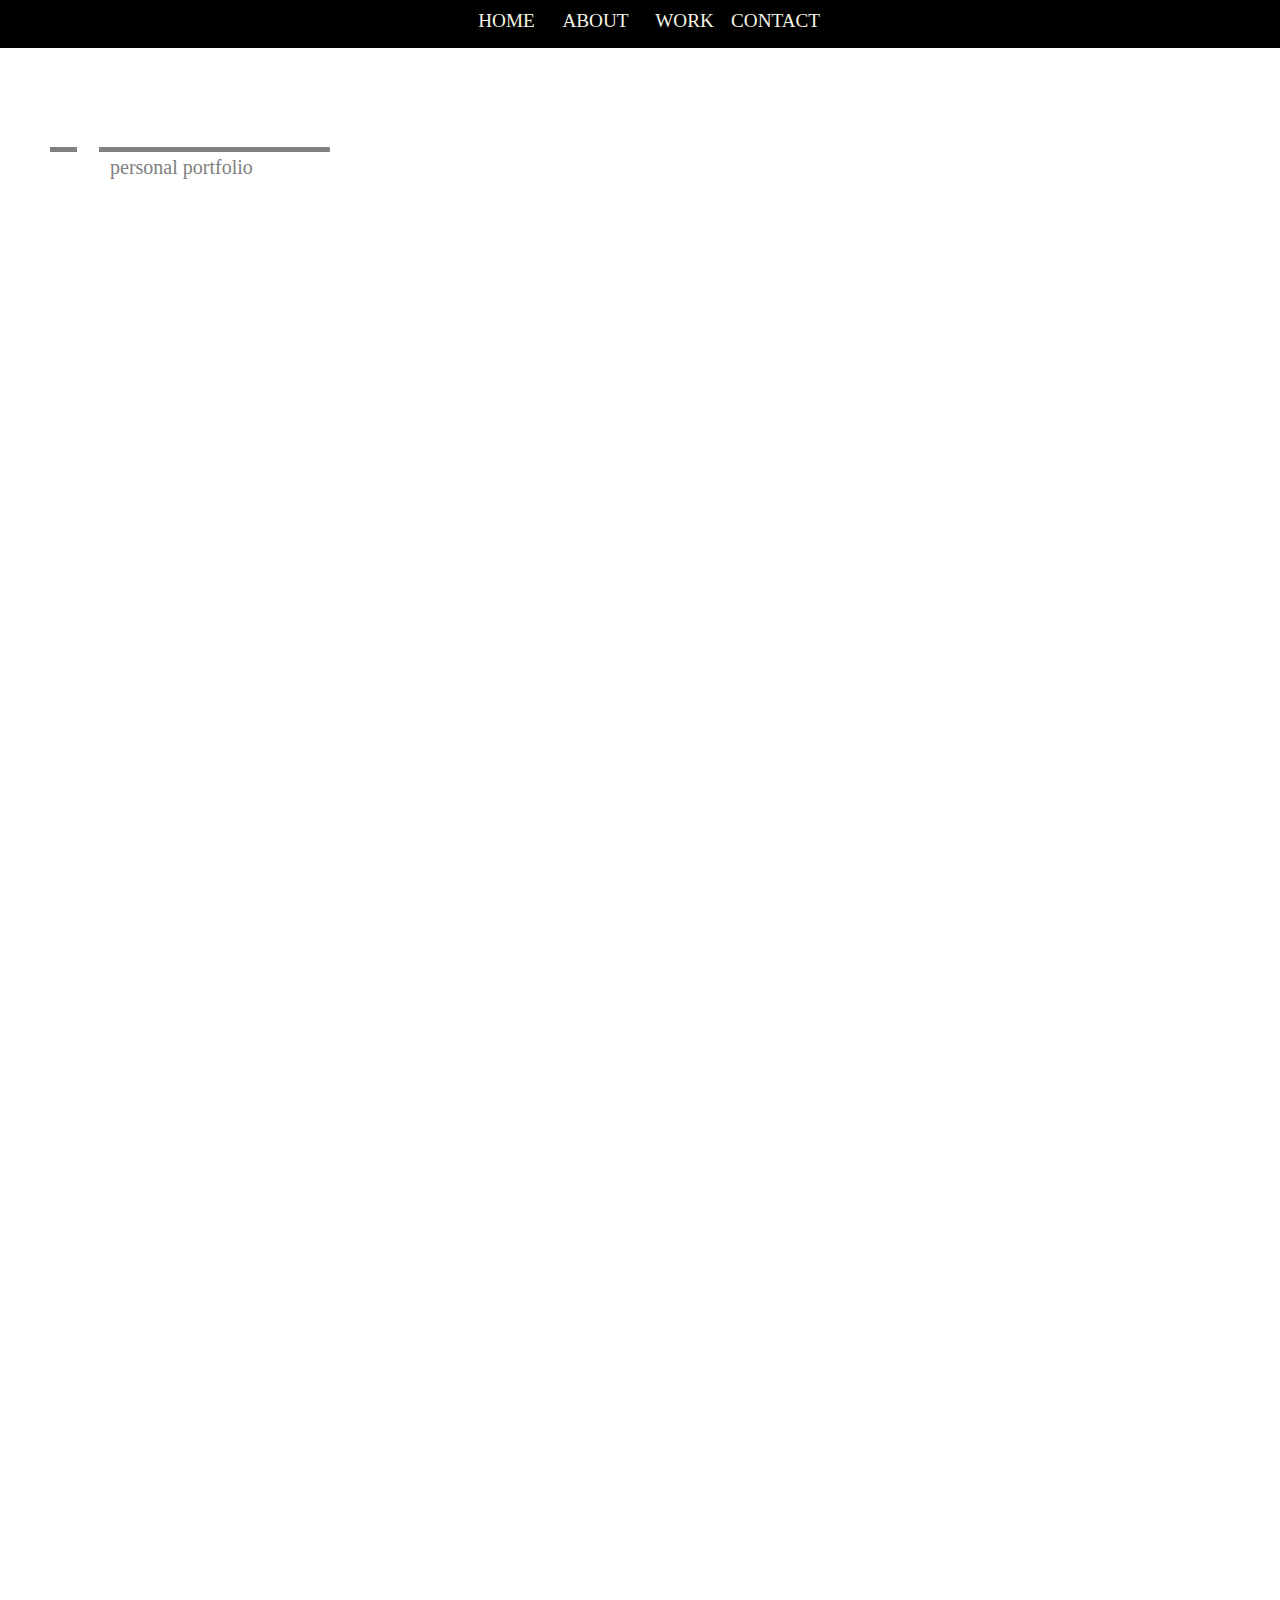
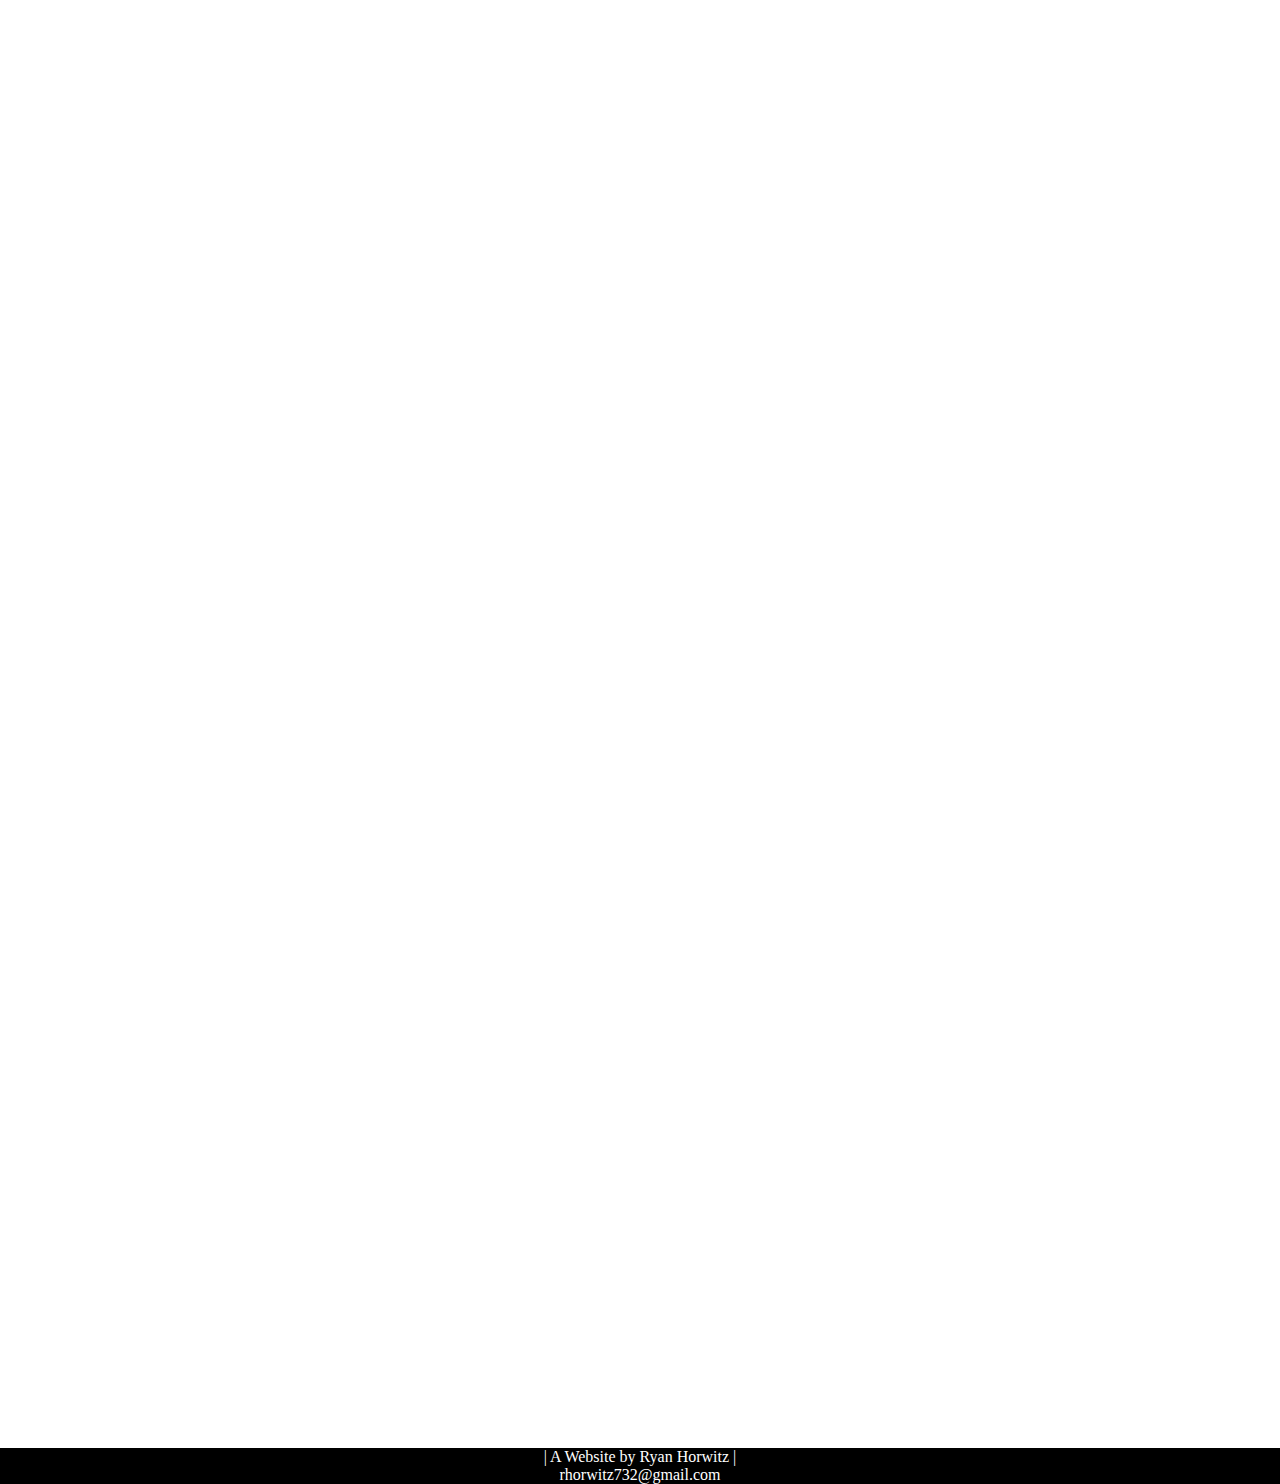
==== index.html @ 4a08b819 "Add files via upload" ====
<!DOCTYPE html>
<html lang="en">

<head>
	<meta charset="UTF-8">
    <meta name="viewport" content="width=device-width, initial-scale=1.0">
    <meta http-equiv="X-UA-Compatible" content="ie=edge">
    <title>Ryan Horwitz Portfolio</title>
    <link rel="stylesheet" href="style.css">
    <script src="https://ajax.googleapis.com/ajax/libs/jquery/1.7.1/jquery.min.js"></script>
	<script src="index.js"></script>
</head>

<body>
<nav class="navMenu">
      <a href="#home">Home</a>
      <a href="#about">About</a>
      <a href="#work">Work</a>
      <a href="#contact">Contact</a>
      <div class="dot"></div>
</nav>
	

<div id="home">
 <p class="header">Ryan Horwitz</p>
 <p class="personal">personal portfolio</p>
</div>

<div id="about">
 <p class="aboutme fade">About Me</p>
 <div class="aboutdes fade"><p>I am currently a senior at Fitchburg State University studying Computer Information Systems while also minoring in Computer Science. I grew up in the town of Medfield, Massachusetts and when I reached the age of fourteen I laid my hands on my first very own computer. It took me only one year to get into coding video games where I self taught myself Java and C++. For the following years to present, I have been increasing my knowledge across all platforms extensively to be able to apply them in a workplace scenario. I am looking to pursue a job in the Information Systems field.
 </p>
 <a href="about.html"><button class="button">Veiw More</button></a>
 </div>
 
 </div>

<div id="work">
	<p class="mywork fade">My Work</p>
	<div class="worktext fade">
		<table>
			<tr>
				<td class="td"><a href="Documents/6G-Report.pdf" target="_blank"><img src="images/icon1.png"></a> 6G and Beyond Report</td>
				<td><a href="Documents/SAD-Milestone-1.pdf" target="_blank"><img src="images/icon1.png"></a> System Analysis & Design: Milestone 1</td>
			  </tr>
</table>
<a href="work.html"><button class="button button1">Veiw More</button></a>
	</div>
</div>


<div id="contact">
<p class="contactme fade">Contact Me</p>

<div class="container fade">
  <form action="/action_page.php">
    <label for="fname">Full Name</label>
    <input type="text" id="fname" name="fullname" placeholder="Your full name..">

    <label for="lname">Reason for contacting</label>
    <input type="text" id="reasonfor" name="reason" placeholder="Your reason for contacting..">

    <label for="subject">Subject</label>
    <textarea id="subject" name="subject" placeholder="Write something.." style="height:200px"></textarea>

    <input type="submit" value="Submit">
  </form>
</div>

</div>


</body>

<footer>
  <p>| A Website by Ryan Horwitz |<br>
  rhorwitz732@gmail.com</p>
</footer>


</html>
---- style.css ----
@import url("https://fonts.googleapis.com/css2?family=Montserrat:wght@400;500;600;700&display=swap");
* {
  margin: 0;
  padding: 0;
  -webkit-box-sizing: border-box;
  box-sizing: border-box;
}

#home {
  background: url(images/workhard.jpg);
  height: 750px;
  background-position: left top;
  background-size: 100% 100%;
}

#about {
  background: url(images/boardb.jpg);
  height: 750px;
  background-position: left top;
  background-size: 100% 100%;
}

#work {
  background: url(images/codeb.jpg);
  height: 750px;
  background-position: left top;
  background-size: 100% 100%;
}

#contact {
  background: url(images/laptopb.jpg);
  height: 750px;
  background-position: left top;
  background-size: 100% 100%;
}

.button {
  background-color: transparent; /* Green */
  border: 2px solid #e7e7e7;
  border-radius: 4px;
  color: white;
  padding: 16px 32px;
  text-align: center;
  text-decoration: none;
  display: inline-block;
  font-size: 16px;
  margin: 4px 2px;
  transition-duration: 0.4s;
  cursor: pointer;
}

.button:hover {background-color: gray;}

.aboutdes button {
	position: relative;
	margin: 0 auto;
	display: block;
}

.button1 {
	position: relative;
	margin: 0 auto;
	display: block;
}

.header {
	padding-top: 50px;
	padding-left: 50px;
	color: white;
	font-size: 50px;
	text-align: left;
	text-decoration: underline;
	text-decoration-color: gray;
}

.personal {
	padding-top: 0px;
	padding-left: 110px;
	color: gray;
	font-size: 20px;
	text-align: left;
}

.aboutme {
	padding-top: 50px;
	padding-left: 50px;
	color: white;
	font-size: 50px;
	text-align: left;
}

.mywork {
	padding-top: 50px;
	padding-left: 50px;
	color: white;
	font-size: 50px;
	text-align: left;
}

.contactme {
	padding-top: 50px;
	padding-left: 50px;
	color: black;
	font-size: 50px;
	text-align: left;
}

.list {
  padding: 20px 20px 5px;
  font-weight: bold;
  color: white;
}

div.aboutdes {
  margin-left: 800px;
  margin-right: 30px;
  margin-top: 125px;
  padding-bottom: 10px;
  position: relative;
  background: rgba(0, 0, 0, 0.3);
	
}

div.aboutdes p{
  padding: 20px 20px 5px;
  font-weight: bold;
  color: white;
	
}

div.worktext {
  margin-left: 800px;
  margin-right: 30px;
  margin-top: 200px;
  padding-bottom: 10px;
  position: relative;
  background: rgba(0, 0, 0, 0.3);
	
}

div.worktext table{
  padding: 20px;
  font-weight: bold;
  color: white;
  table-layout: fixed;
  width: 100%;
	
}

td {

    text-align: center;
    padding: 10px;
}

.worktext img {
	width: 20px;
	height: 20px;
}

.navMenu {
  text-align: center;
  position: sticky;
  padding-top: 10px;
  padding-bottom: 10px;
  top: 0%;
  background-color: black;

}

.navMenu a {
  color: #f6f4e6;
  text-decoration: none;
  font-size: 1.2em;
  text-transform: uppercase;
  font-weight: 500;
  display: inline-block;
  width: 85px;
  -webkit-transition: all 0.5s ease-in-out;
  transition: all 0.5s ease-in-out;
}

.navMenu a:hover {
  color: #fddb3a;
}

.navMenu .dot {
  width: 6px;
  height: 6px;
  background: #fddb3a;
  border-radius: 50%;
  opacity: 0;
  -webkit-transition: all 0.3s ease-in-out;
  transition: all 0.3s ease-in-out;
}

.navMenu a:nth-child(1):hover ~ .dot {
  -webkit-transform: translateX(630px);
  transform: translateX(630px);
  -webkit-transition: all 0.3s ease-in-out;
  transition: all 0.3s ease-in-out;
  opacity: 1;
}

.navMenu a:nth-child(2):hover ~ .dot {
  -webkit-transform: translateX(715px);
  transform: translateX(715px);
  -webkit-transition: all 0.3s ease-in-out;
  transition: all 0.3s ease-in-out;
  opacity: 1;
}

.navMenu a:nth-child(3):hover ~ .dot {
  -webkit-transform: translateX(800px);
  transform: translateX(800px);
  -webkit-transition: all 0.3s ease-in-out;
  transition: all 0.3s ease-in-out;
  opacity: 1;
}

.navMenu a:nth-child(4):hover ~ .dot {
  -webkit-transform: translateX(883px);
  transform: translateX(883px);
  -webkit-transition: all 0.3s ease-in-out;
  transition: all 0.3s ease-in-out;
  opacity: 1;
}

input[type=text], select, textarea {
  width: 100%;
  padding: 12px;
  border: 1px solid #ccc;
  border-radius: 4px;
  box-sizing: border-box;
  margin-top: 6px;
  margin-bottom: 16px;
  resize: vertical;
}

input[type=submit] {
  background-color: white;
  color: black;
  padding: 12px 20px;
  border: none;
  border-radius: 4px;
  cursor: pointer;
}

input[type=submit]:hover {
  background-color: #ffdf29;
}

.container {
  border-radius: 5px;
  background-color: #969696;
  padding: 20px;
  margin: 50px 200px 50px 200px;
}

footer {
	color: white;
    text-align: center;
    background-color: black;
}
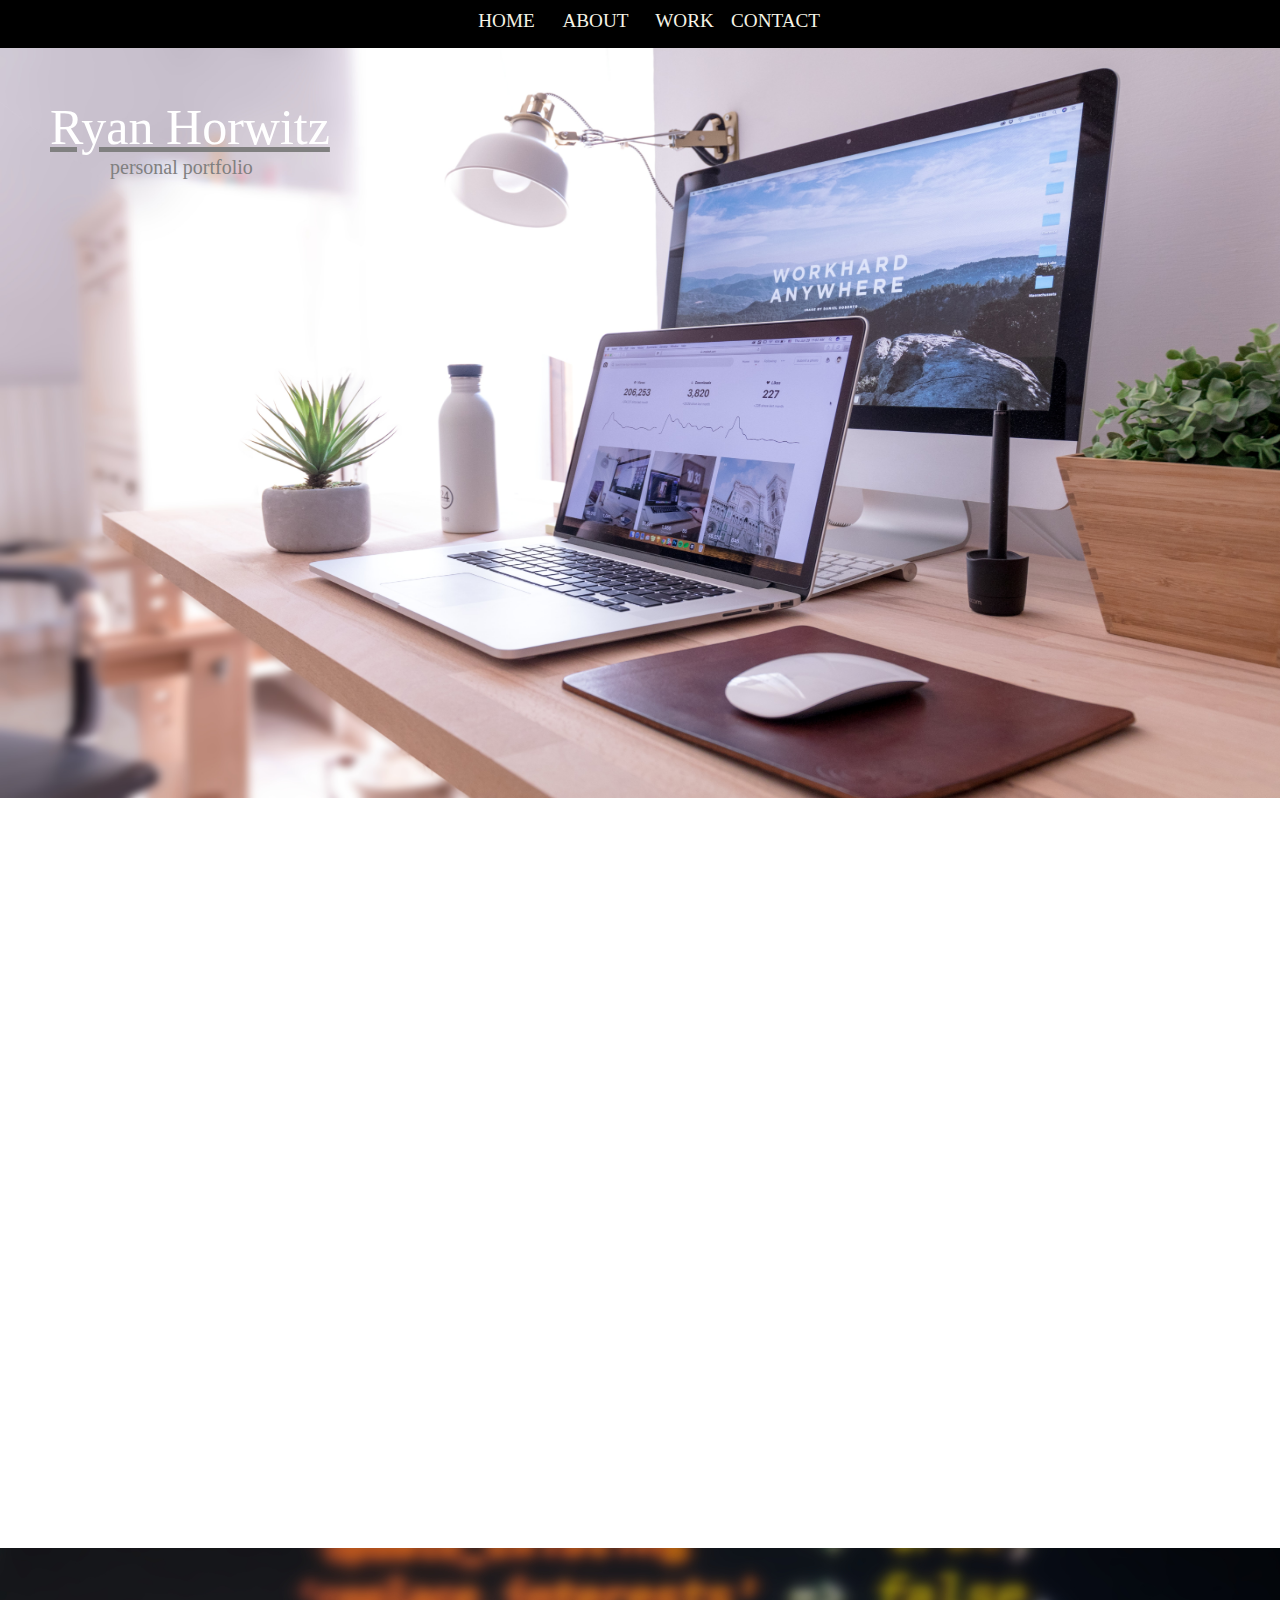
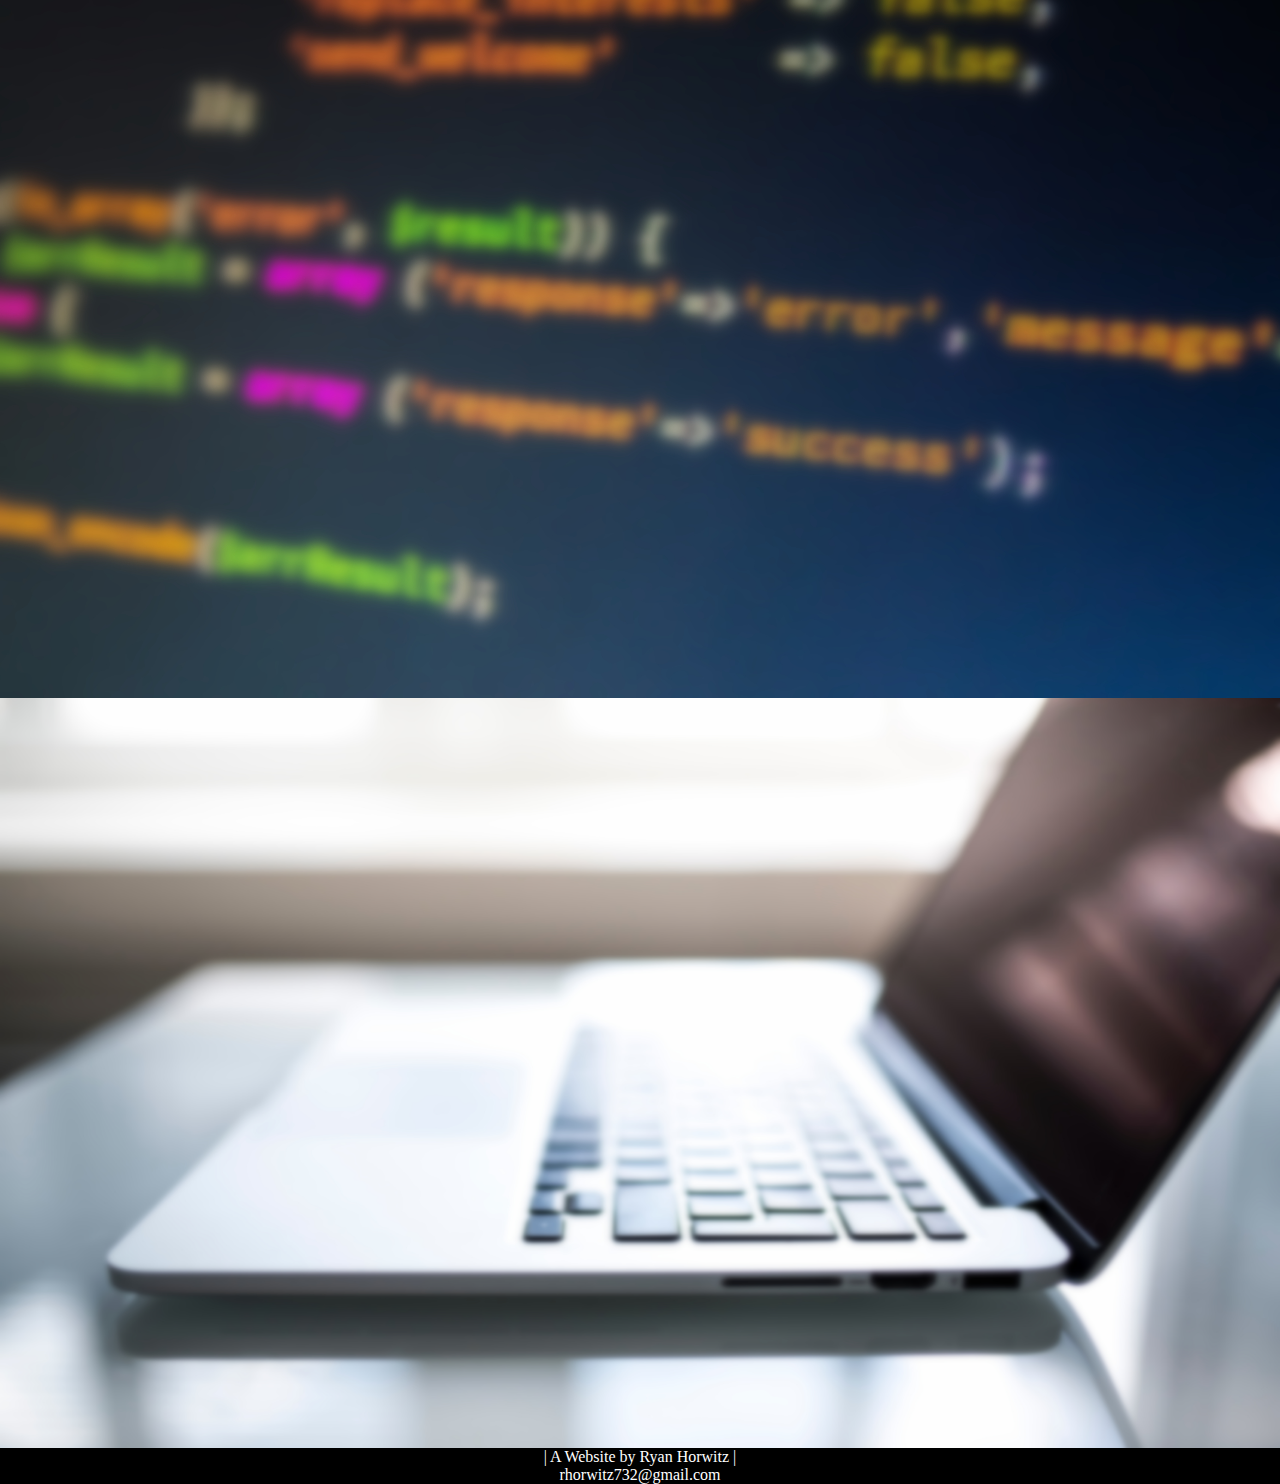
==== commit e3d23261: "Add files via upload" ====
--- a/index.html
+++ b/index.html
@@ -40,8 +40,8 @@
 	<div class="worktext fade">
 		<table>
 			<tr>
-				<td class="td"><a href="Documents/6G-Report.pdf" target="_blank"><img src="images/icon1.png"></a> 6G and Beyond Report</td>
-				<td><a href="Documents/SAD-Milestone-1.pdf" target="_blank"><img src="images/icon1.png"></a> System Analysis & Design: Milestone 1</td>
+				<td class="td"><a href="6G-Report.pdf" target="_blank"><img src="icon1.png"></a> 6G and Beyond Report</td>
+				<td><a href="SAD-Milestone-1.pdf" target="_blank"><img src="icon1.png"></a> System Analysis & Design: Milestone 1</td>
 			  </tr>
 </table>
 <a href="work.html"><button class="button button1">Veiw More</button></a>
--- a/style.css
+++ b/style.css
@@ -7,35 +7,35 @@
 }
 
 #home {
-  background: url(images/workhard.jpg);
+  background: url(workhard.jpg);
   height: 750px;
   background-position: left top;
   background-size: 100% 100%;
 }
 
 #about {
-  background: url(images/boardb.jpg);
+  background: url(boardb.jpg);
   height: 750px;
   background-position: left top;
   background-size: 100% 100%;
 }
 
 #work {
-  background: url(images/codeb.jpg);
+  background: url(codeb.jpg);
   height: 750px;
   background-position: left top;
   background-size: 100% 100%;
 }
 
 #contact {
-  background: url(images/laptopb.jpg);
+  background: url(laptopb.jpg);
   height: 750px;
   background-position: left top;
   background-size: 100% 100%;
 }
 
 .button {
-  background-color: transparent; /* Green */
+  background-color: transparent;
   border: 2px solid #e7e7e7;
   border-radius: 4px;
   color: white;
